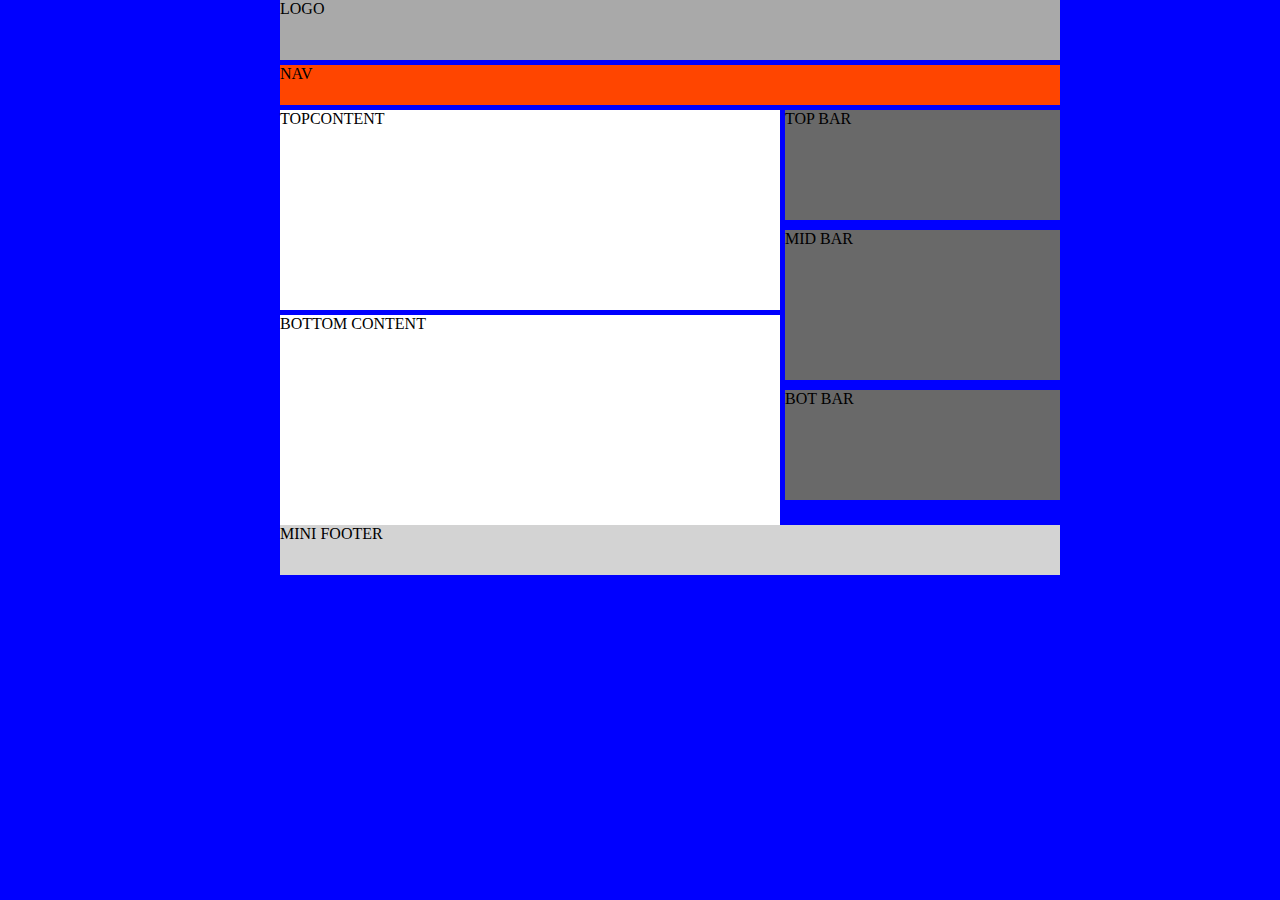
==== prelim.html @ a66aab82 "prelim" ====
<html xmlns="http://www.w3.org/1999/xhtml">
<head>
<meta http-equiv="Content-Type" content="text/html; charset=utf-8" />
<title>Untitled Document</title>
<style type="text/css">
<!--
     body
    {
    background-color: blue;
    text-align: center;
    margin: 0px;
    padding: 0px;
    }
    #wrapper
    {
    text-align: left ;
    margin-top: 0px ;
    margin-bottom: 0px ;
    margin-left: 280px;
    margin-right: 0px;
    width:780;
    }
    
    #header
    {
       margin-top: 0px ;
       margin-bottom: 0px ; 
    }
    #content
    {
       margin-top: 0px ;
       margin-bottom: 5px ; 
    }
    #footer
    {
        clear:both;
        background-color: lightgrey;
        height:50px;
    }
    #logo
    {
        background-color: darkgrey;
        height:60px;
        margin-bottom: 5px;
    }
    #nav
    {
        background-color: orangered;
        height: 40px;
        margin-bottom: 5px;
    }
    #topcontent
    {
        background-color: white;
        height: 200px;
        margin-bottom: 5px; 
        width: 500px;
        float: left;
    }
    #botcontent
    {
        background-color: white;
        height:210px;
        width: 500px;
        margin-bottom: 5px;
        float: left;
    }
    #topbar
    {
        background-color: dimgray;
        height: 110px;
        float: right;
        width: 275px;
        margin-bottom: 10px;
    }
    #midbar
    {
        background-color: dimgray;
        height: 150px;
        float: right;
        width: 275px;
        margin-bottom: 10px;
    }
    #botbar
    {
        background-color: dimgray;
        height: 110px;
        float: right;
        width: 275px;
    }
    #left
    {
        float: left;
        width: 500px ;
        height: 110px;
        margin-bottom: 5px;
    }
    #right
    {
        float: right;
        width:275px;
        height: 410px;
        margin-bottom: 5px;
    }
    
-->
</style>
</head>
<body>
    <div id="wrapper">
        <div id="header">
            <div id="logo">
                LOGO
            </div>
            <div id="nav">
                NAV
            </div>
        </div>
        <div id="content">
            <div id="left">
            <div id = "topcontent">
                TOPCONTENT
            </div>
            <div id ="botcontent">
                BOTTOM CONTENT
            </div>
            </div>
            <div id="right">
            <div id="topbar">
                TOP BAR
            </div>
            <div id="midbar">
                MID BAR
            </div>
            <div id="botbar">
                BOT BAR
            </div>
            </div>
        </div>
        <div id="footer">
            MINI FOOTER
        </div>
    </div>
</body>
</html>
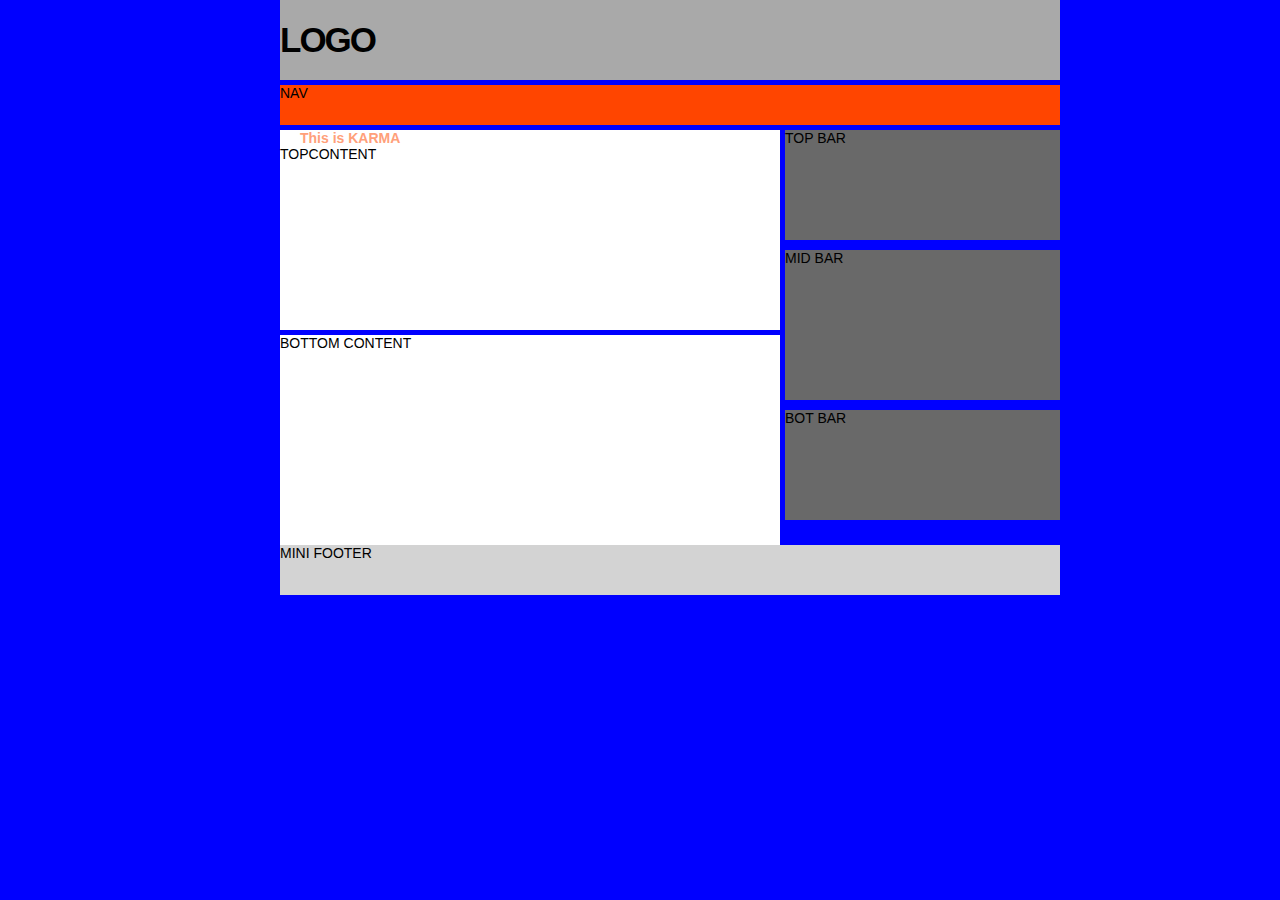
==== commit 1d97a235: "to be continued! Karma" ====
--- a/prelim.html
+++ b/prelim.html
@@ -6,11 +6,16 @@
 <!--
      body
     {
+    /*background-image: url('');*/
     background-color: blue;
-    text-align: center;
+    background-attachment: fixed;
+    font-size: 14px;
     margin: 0px;
     padding: 0px;
-    }
+    text-align: left;
+    font-family: arial;
+        }
+        
     #wrapper
     {
     text-align: left ;
@@ -26,6 +31,7 @@
        margin-top: 0px ;
        margin-bottom: 0px ; 
     }
+    
     #content
     {
        margin-top: 0px ;
@@ -36,12 +42,22 @@
         clear:both;
         background-color: lightgrey;
         height:50px;
+        margin-top: 5px ;
     }
     #logo
     {
         background-color: darkgrey;
+        font-size: 35px; 
         height:60px;
         margin-bottom: 5px;
+        font-family: arial,helvetica,sans-serif;
+        text-transform: uppercase;
+        font-weight: bold;
+        margin-left: 0px;
+        padding-top: 20px;
+        text-align: left;
+        letter-spacing: -2px;
+        width: 100%;
     }
     #nav
     {
@@ -101,6 +117,56 @@
         width:275px;
         height: 410px;
         margin-bottom: 5px;
+    }
+    
+    .punchline 
+    {
+        font-family: Arial, Helvetica, sans-serif;
+        font-size: 14px;
+        font-weight: bold;
+        color: lightsalmon;
+        padding-left: 20px;
+        padding-top: -5px;
+    }
+        
+    a
+    {
+        text-decoration: none;
+    }
+    
+    a:link, a:visited
+    {
+        color: lightgray;
+    }
+    
+    a:hover, a:active
+    {
+        background-color: palevioletred;
+        color: black;
+    }
+    .body
+    {
+        margin: 0 auto;
+        width: 70%;
+        clear: both;
+    }
+    .mainHeader img
+    {
+        width:100%;
+        height: auto;
+        margin-top: 2%;
+        margin-bottom: 0;
+    }
+    
+    .mainHeader nav
+    {
+        background-color: lightblue;
+        height:40px;
+        border-radius: 5px;
+        -moz-border-radius: 5px;
+        -webkit-border-radius: 5px;
+        margin-bottom: 0px;
+        margin-top:0px;
     }
     
 -->
@@ -119,6 +185,9 @@
         <div id="content">
             <div id="left">
             <div id = "topcontent">
+                <div class="punchline">
+                    This is KARMA
+                </div>
                 TOPCONTENT
             </div>
             <div id ="botcontent">
